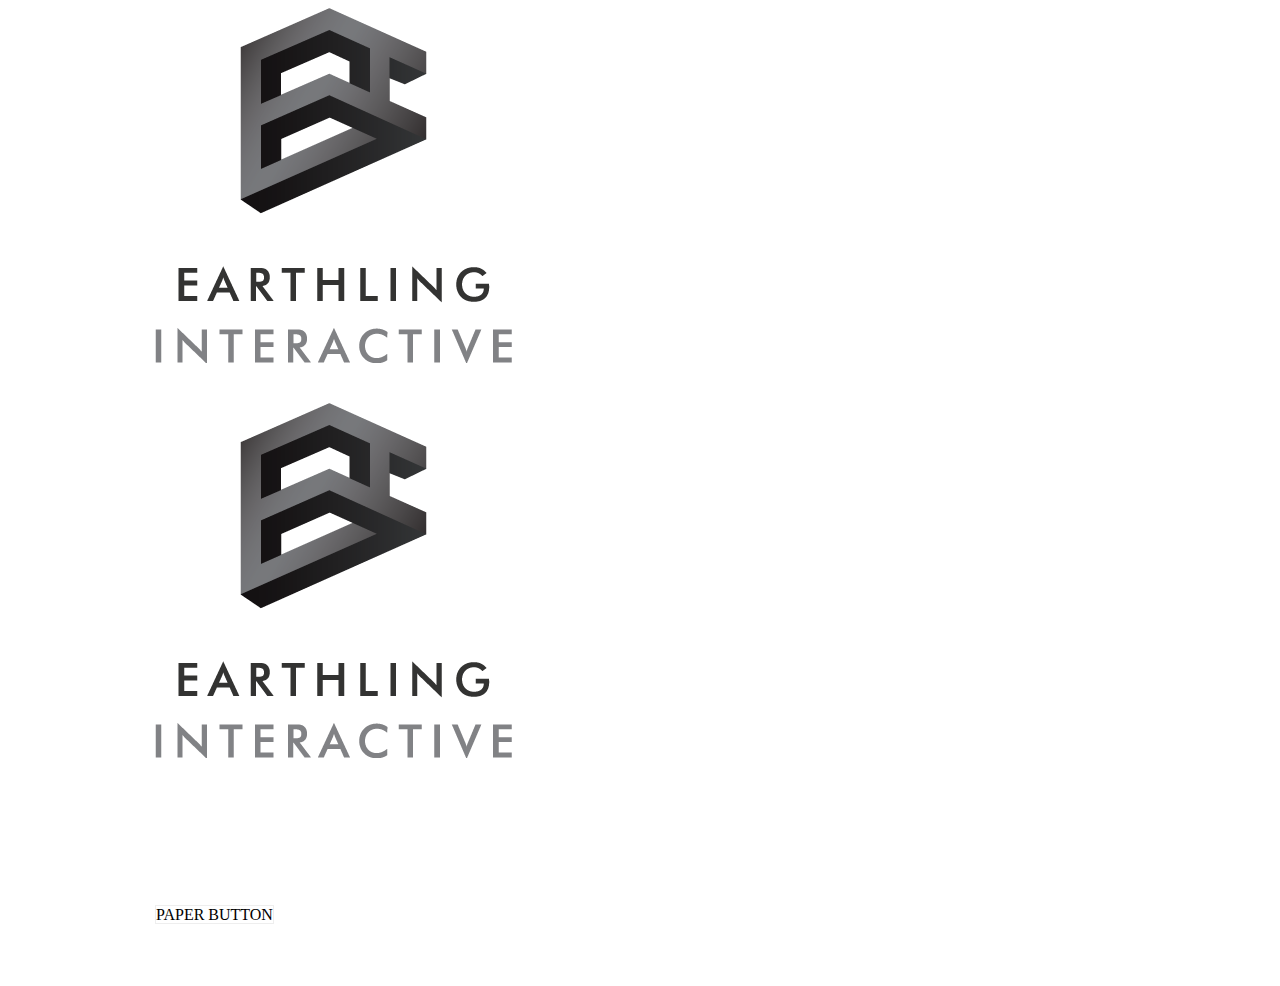
==== polymer/polymer-from-scratch/index.html @ f27ca86d "progress" ====
<!doctype html>
<html>
    <head>
        <script>
          // Setup Polymer options
          // Optional, these are defaults
          window.Polymer = {
            dom: 'shadow',
            lazyRegister: true
          };
          
          // Load webcomponentsjs polyfill if browser does not support native Web Components
          (function() {
            'use strict';
            var onload = function() {
              // For native Imports, manually fire WebComponentsReady so user code
              // can use the same code path for native and polyfill'd imports.
              if (!window.HTMLImports) {
                document.dispatchEvent(
                  new CustomEvent('WebComponentsReady', {bubbles: true})
                );
              }
            };
            var webComponentsSupported = (
              'registerElement' in document
              && 'import' in document.createElement('link')
              && 'content' in document.createElement('template')
            );
            if (!webComponentsSupported) {
              var script = document.createElement('script');
              script.async = true;
              script.src = '/bower_components/webcomponentsjs/webcomponents-lite.min.js';
              script.onload = onload;
              document.head.appendChild(script);
            } else {
              onload();
            }
          })();
        </script>
        
        <link rel="import" href="bower_components/polymer/polymer.html">
        <link rel="import" href="bower_components/iron-icon/iron-icon.html">
        <link rel="import" href="bower_components/iron-icons/iron-icons.html">
        <link rel="import" href="bower_components/iron-icons/maps-icons.html">
        <link rel="import" href="bower_components/iron-iconset/iron-iconset.html">
        <link rel="import" href="bower_components/iron-iconset-svg/iron-iconset-svg.html">
        <link rel="import" href="bower_components/paper-button/paper-button.html">
        <link rel="import" href="bower_components/paper-badge/paper-badge.html">
        <link rel="import" href="bower_components/paper-styles/paper-styles.html">
        <link rel="import" href="bower_components/google-map/google-map.html">
        
        <script>
        </script>
        
        <link href="css/base.css" rel="stylesheet">
        
        <style>
          paper-button#btn {
            border: 1px solid #EEE;
          }
        </style>
        
        <meta charset="utf-8">
        <meta http-equiv="x-ua-compatible" content="ie=edge">
        <title>Polymer</title>
        <meta name="description" content="">
        <meta name="viewport" content="width=device-width, initial-scale=1">
        
    </head>
    <body>

      <div class="container">
        
        <script>
          Polymer({
            is: 'transparent-img',
            extends: 'img',
            created: function() {
              this.style.opacity = '0.5';
              this.style.maxWidth = "100px";
            }
          });
        </script>
        
        <img is="transparent-img" src="assets/earthling.png">
        
        <br />
        <br />
        <br />
        
        <dom-module id="picture-frame">
          <template>
            <style>
              :host-context(.container) {
              }
              :host * {
                padding: 0;
                margin: 0;
              }
              div {
                display: inline-block;
                background-color: #ccc;
                border-radius: 8px;
                padding: 10px;
              }
              ::content img {
                max-width: 120px;
              }
            </style>
            <div>
              <!-- any children are rendered here -->
              <content select="img"></content>
            </div>
          </template>
          <script>
            Polymer({
              is: "picture-frame",
            });
          </script>
        </dom-module>
        
        <picture-frame>
          <img src="assets/earthling.png">
        </picture-frame>
        
        <br />
        <br />
        <br />
        
        <dom-module id="name-tag">
          <template>
            <!-- bind to the "owner" property -->
            This is <b>{{owner}}</b>'s name-tag element.
          </template>
          <script>
          Polymer({
            is: "name-tag",
            properties: {
              // declare the owner property
              owner: {
                type: String,
                value: "Default",
                reflectToAttribute: true,
                readOnly: false,
                notify: true
              }
            },
            ready: function() {
              // set this element's owner property
              // this.owner = "Test";
            }
          });
          </script>
        </dom-module>
        <!--  -->
        <name-tag id="name-tag-id" owner="Eric"></name-tag>
        
        <br />
        <br />
        <br />
        
        <iron-icon icon="maps:directions-bus"></iron-icon>
        <iron-icon icon="icons:accessibility"></iron-icon>
        <iron-icon icon="icons:book"></iron-icon>
        
        <br />
        <br />
        <br />
        
        <div>
          <paper-button id="btn">PAPER BUTTON</paper-button>
          <paper-badge for="btn" label="4"></paper-badge>
        </div>
        
        <br />
        <br />
        <br />
        
        <style>
          google-map#test-map {
            height: 500px;
          }
        </style>
        <google-map id="test-map" zoom="15" latitude="43.0674363" longitude="-89.3927988" api-key="AIzaSyB2Vx4DqcroTzgDWsdP0XRIJhtHuvOPEd4">
          <google-map-marker latitude="43.0674363" longitude="-89.3927988"></google-map-marker>
        </google-map>

      </div>
      
      <!-- Google API Key -->
      <!-- AIzaSyB2Vx4DqcroTzgDWsdP0XRIJhtHuvOPEd4 -->
    </body>
</html>
---- polymer/polymer-from-scratch/css/base.css ----
html {
  box-sizing: border-box;
}
*, *:before, *:after {
  box-sizing: inherit;
}
:host * {
  padding: 0;
  margin: 0;
}
.container {
  max-width: 1000px;
  margin: 0px auto;
  padding: 0px 15px 0px 15px;
}
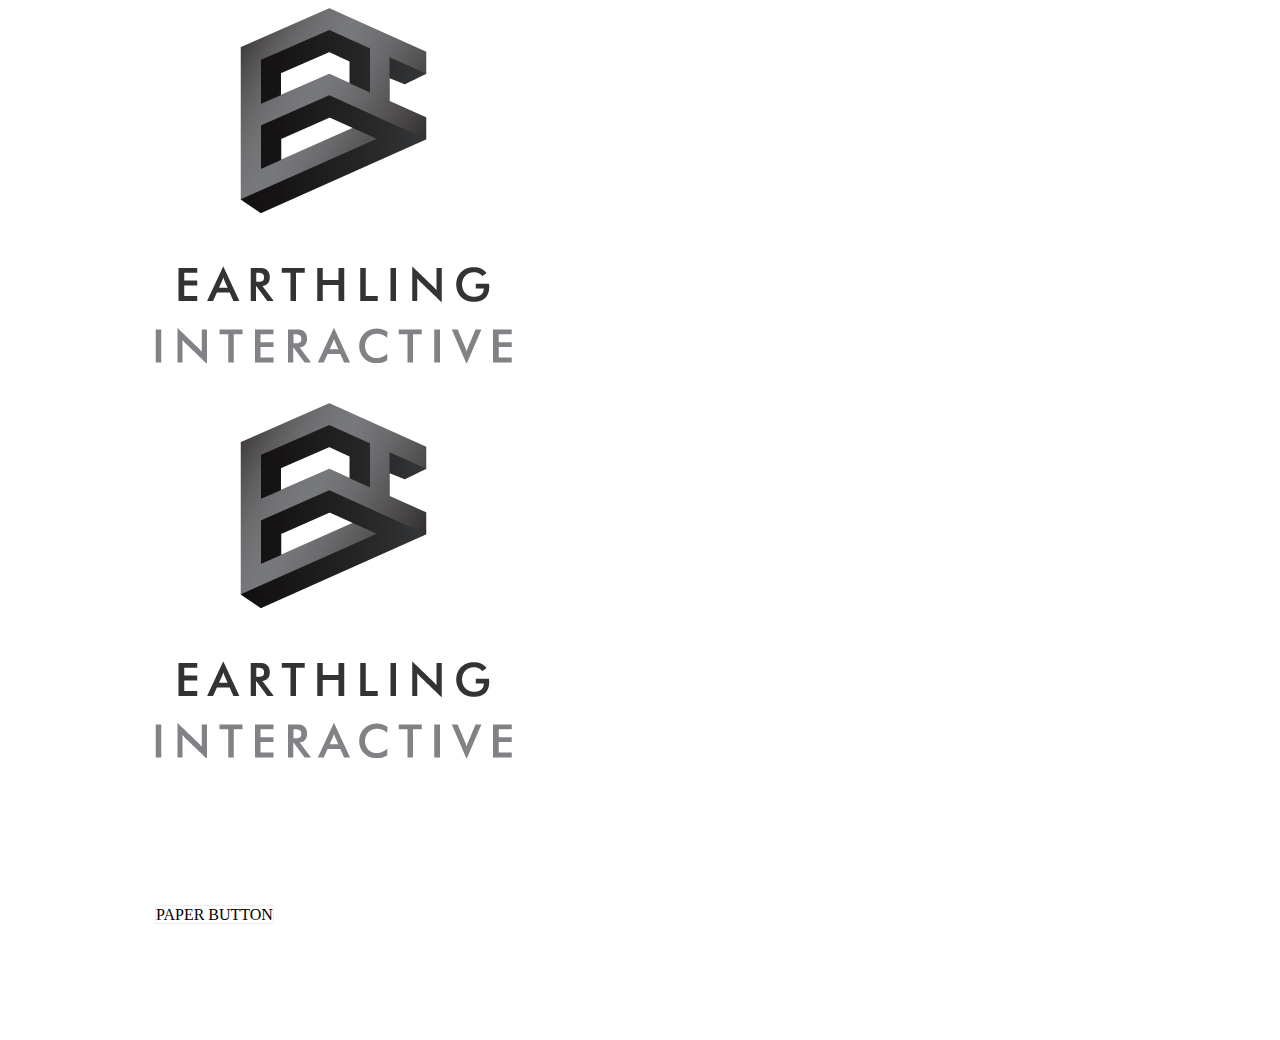
==== commit 7b75ba4e: "Updates" ====
--- a/polymer/polymer-from-scratch/index.html
+++ b/polymer/polymer-from-scratch/index.html
@@ -108,7 +108,6 @@
               }
             </style>
             <div>
-              <!-- any children are rendered here -->
               <content select="img"></content>
             </div>
           </template>
@@ -139,7 +138,7 @@
               // declare the owner property
               owner: {
                 type: String,
-                value: "Default",
+                value: "Mr. Default",
                 reflectToAttribute: true,
                 readOnly: false,
                 notify: true
@@ -184,6 +183,10 @@
         <google-map id="test-map" zoom="15" latitude="43.0674363" longitude="-89.3927988" api-key="AIzaSyB2Vx4DqcroTzgDWsdP0XRIJhtHuvOPEd4">
           <google-map-marker latitude="43.0674363" longitude="-89.3927988"></google-map-marker>
         </google-map>
+        
+        <br />
+        <br />
+        <br />
 
       </div>
       
